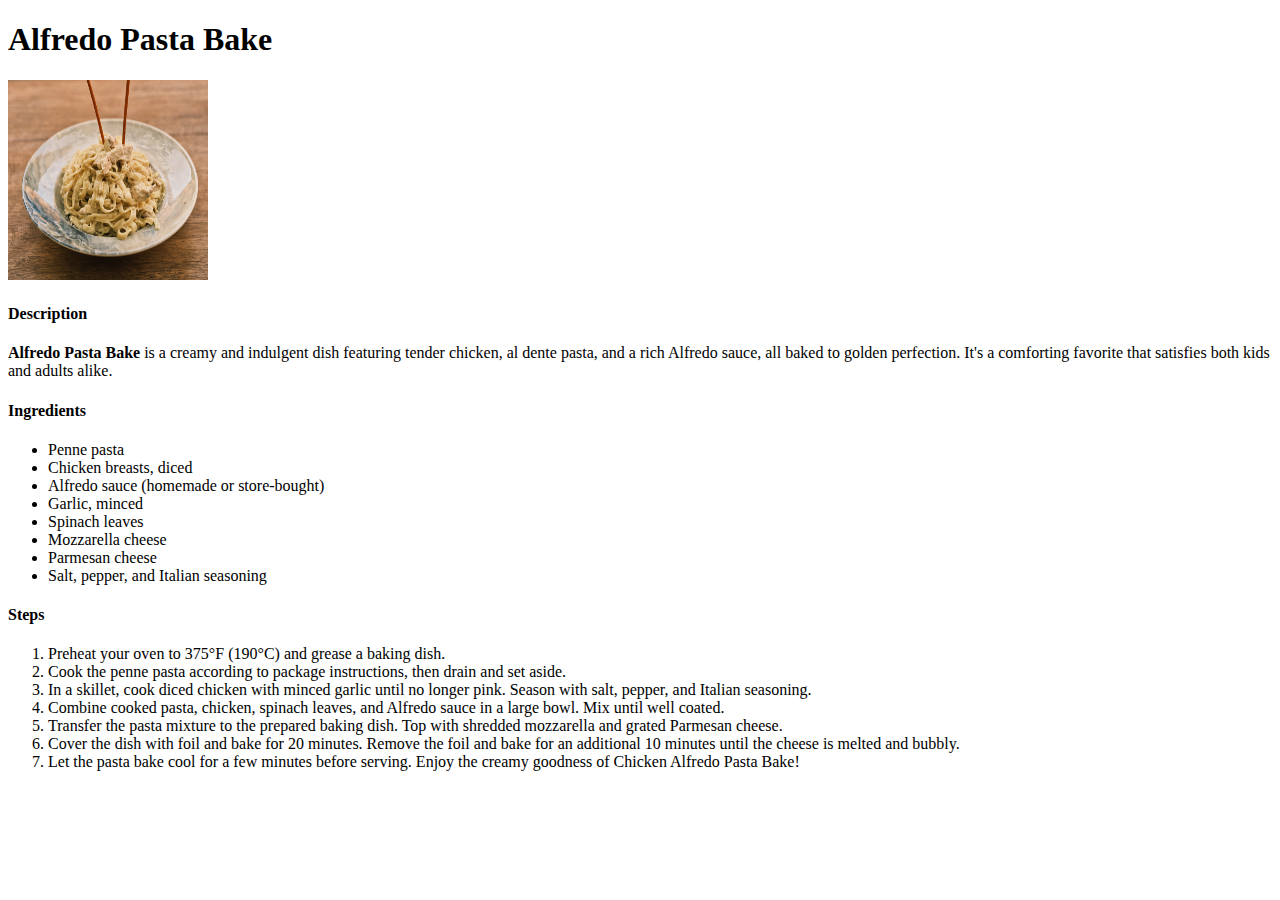
==== recipes/alfredo.html @ 8b707c82 "Add 3 recipes to the page" ====
<!DOCTYPE html>
<html lang="en">
<head>
    <meta charset="UTF-8">
    <meta name="viewport" content="width=device-width, initial-scale=1.0">
    <title>Alfredo Pasta Bake</title>
</head>
<body>
    <h1>Alfredo Pasta Bake</h1>
    <img src="../media/alfredo.jpg" alt="Image of Alfredo pasta" height="200" width="200">
    <h4>Description</h4>
    <p><strong>Alfredo Pasta Bake</strong> is a creamy and indulgent dish featuring tender chicken,
    al dente pasta, and a rich Alfredo sauce, all baked to golden perfection.
    It's a comforting favorite that satisfies both kids and adults alike.</p>
    <h4>Ingredients</h4>
    <ul>
        <li>Penne pasta</li>
       <li> Chicken breasts, diced</li>
       <li> Alfredo sauce (homemade or store-bought)</li>
        <li>Garlic, minced</li>
        <li>Spinach leaves</li>
        <li>Mozzarella cheese</li>
        <li>Parmesan cheese</li>
        <li>Salt, pepper, and Italian seasoning</li>
    </ul>
    <h4>Steps</h4>
    <ol>
        <li>Preheat your oven to 375°F (190°C) and grease a baking dish.
        </li>
        <li>Cook the penne pasta according to package instructions, then drain and set aside.
        </li>
        <li>In a skillet, cook diced chicken with minced garlic until no longer pink. Season with salt, pepper, and Italian seasoning.
        </li>
        <li>Combine cooked pasta, chicken, spinach leaves, and Alfredo sauce in a large bowl. Mix until well coated.
        </li>
        <li>Transfer the pasta mixture to the prepared baking dish. Top with shredded mozzarella and grated Parmesan cheese.
        </li>
        <li>Cover the dish with foil and bake for 20 minutes. Remove the foil and bake for an additional 10 minutes until the cheese is melted and bubbly.
        </li>
        <li>Let the pasta bake cool for a few minutes before serving. Enjoy the creamy goodness of Chicken Alfredo Pasta Bake!
        </li>
    </ol>
</body>
</html>
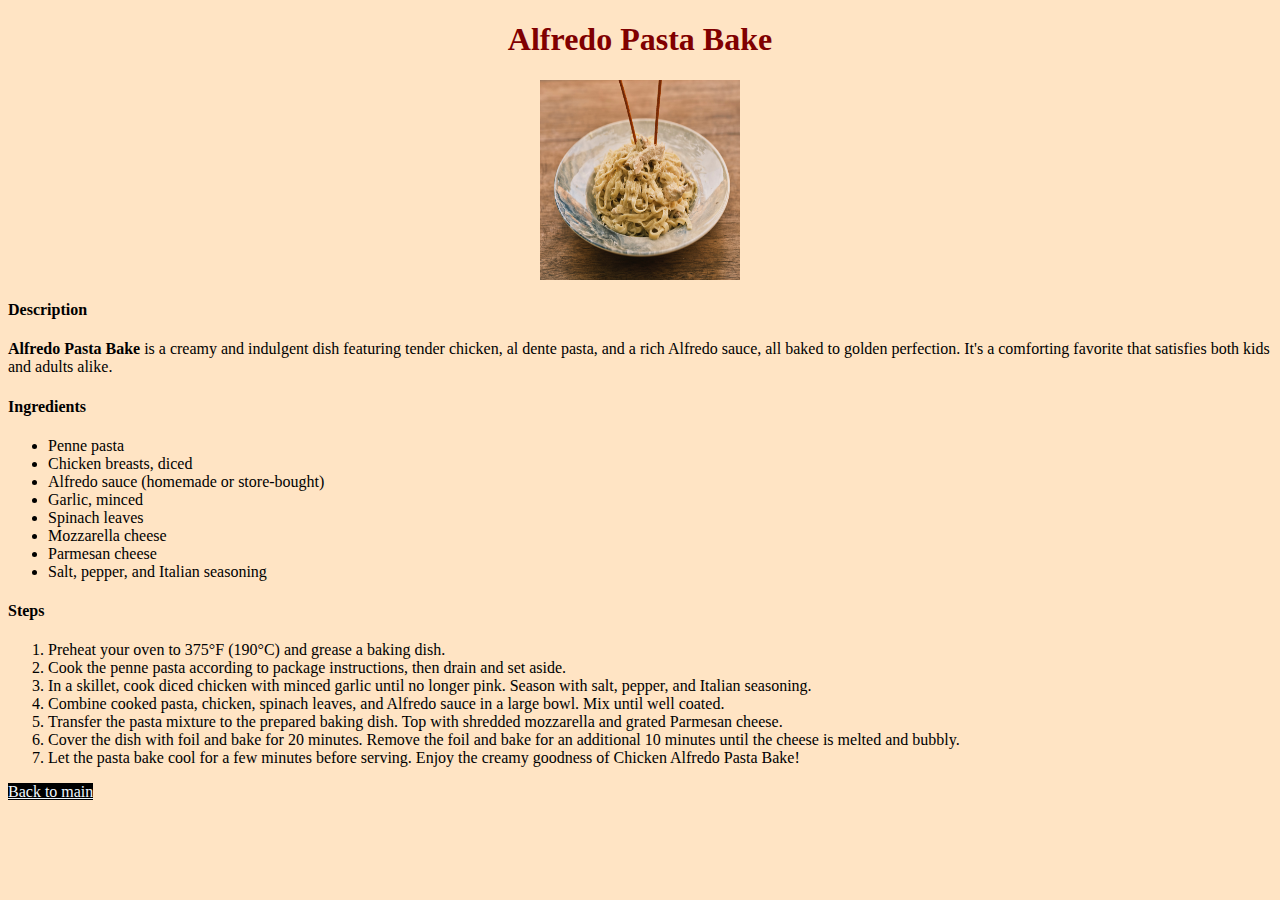
==== commit 4ee7220a: "add stylesheet with some css rules" ====
--- a/recipes/alfredo.html
+++ b/recipes/alfredo.html
@@ -4,10 +4,11 @@
     <meta charset="UTF-8">
     <meta name="viewport" content="width=device-width, initial-scale=1.0">
     <title>Alfredo Pasta Bake</title>
+    <link rel="stylesheet" href="../styles.css">
 </head>
 <body>
-    <h1>Alfredo Pasta Bake</h1>
-    <img src="../media/alfredo.jpg" alt="Image of Alfredo pasta" height="200" width="200">
+    <h1 class="main">Alfredo Pasta Bake</h1>
+    <img src="../media/alfredo.jpg" alt="Image of Alfredo pasta" class="pic">
     <h4>Description</h4>
     <p><strong>Alfredo Pasta Bake</strong> is a creamy and indulgent dish featuring tender chicken,
     al dente pasta, and a rich Alfredo sauce, all baked to golden perfection.
@@ -40,5 +41,6 @@
         <li>Let the pasta bake cool for a few minutes before serving. Enjoy the creamy goodness of Chicken Alfredo Pasta Bake!
         </li>
     </ol>
+    <a href="../index.html" class="goBack">Back to main</a>
 </body>
 </html>--- a/styles.css
+++ b/styles.css
@@ -0,0 +1,21 @@
+* {
+    font-family: 'Times New Roman', Times, serif;
+    background-color: bisque;
+}
+
+.main {
+text-align: center;
+color: maroon;
+}
+
+.pic{
+    display: block;
+    margin-left: auto;
+    margin-right: auto;
+    height: 200px;
+    width: 200px;
+}
+.goBack{
+    background-color: black;
+    color: aliceblue;
+}